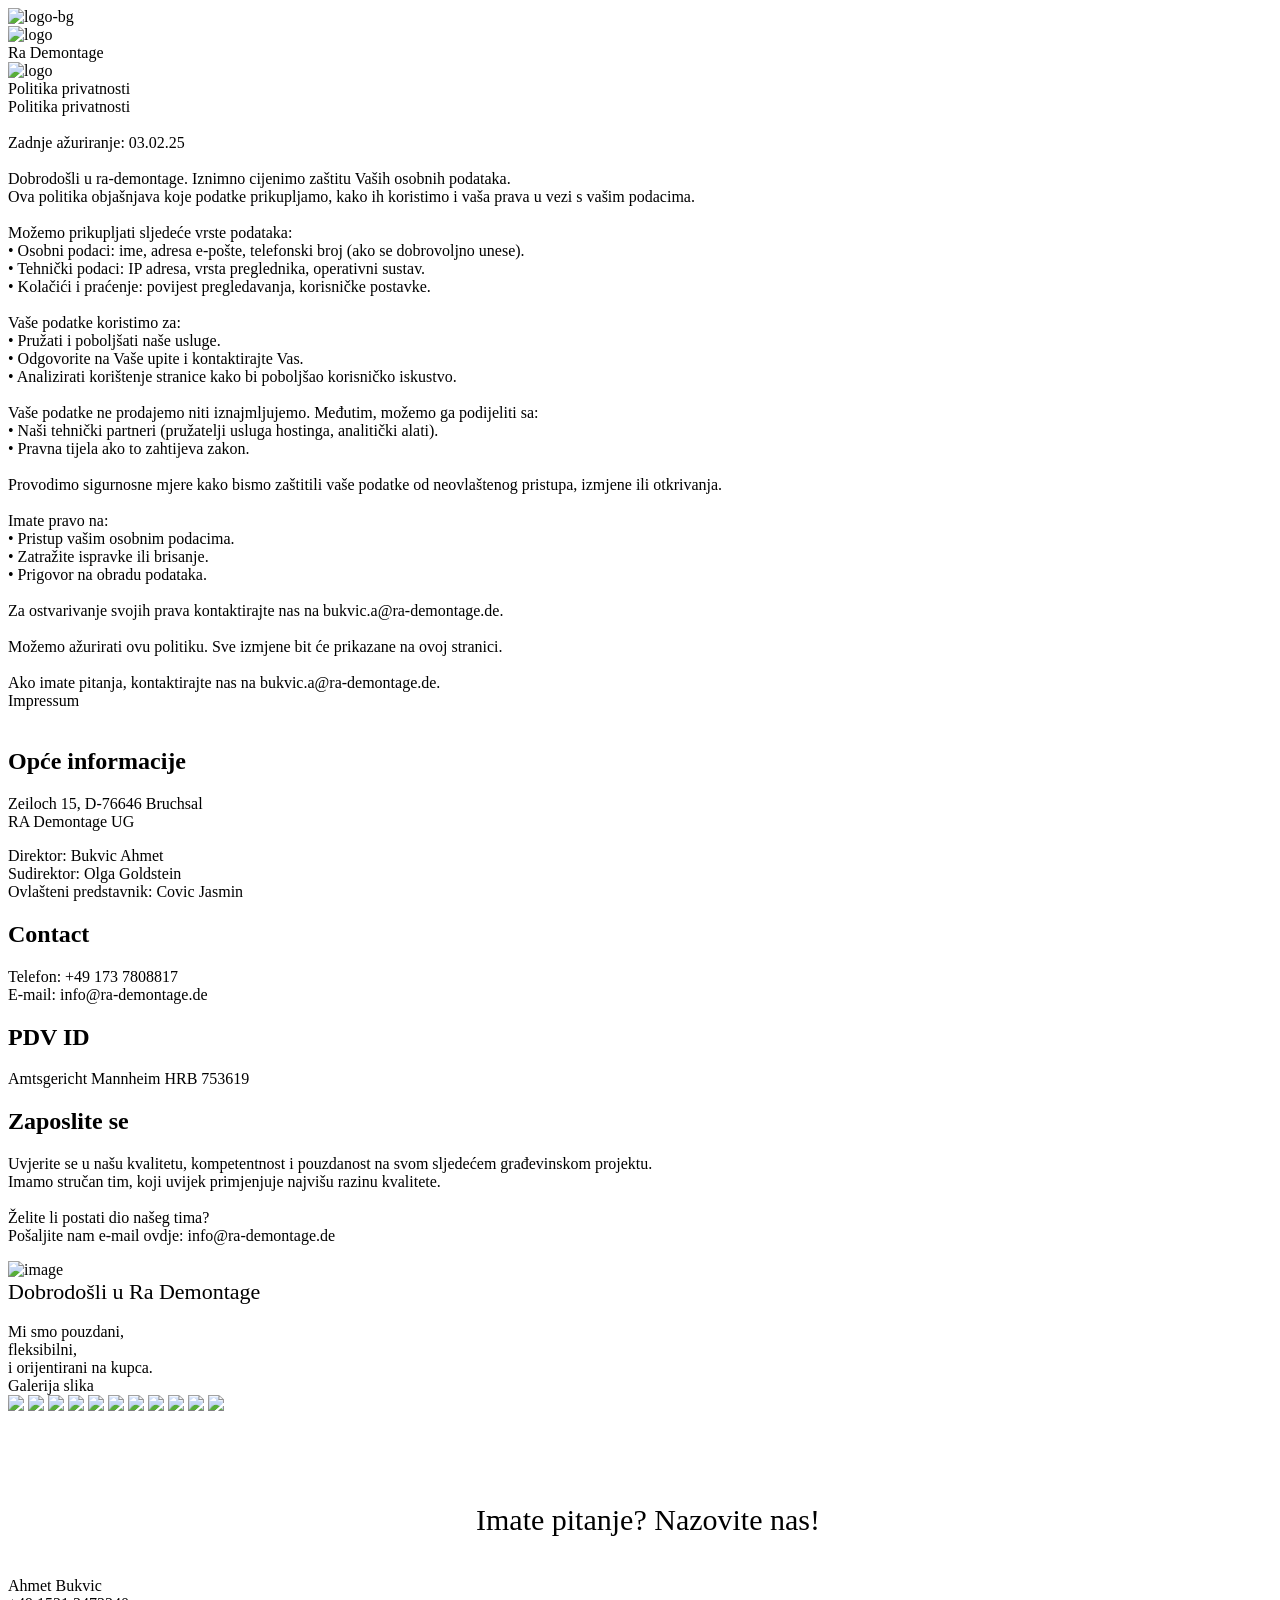
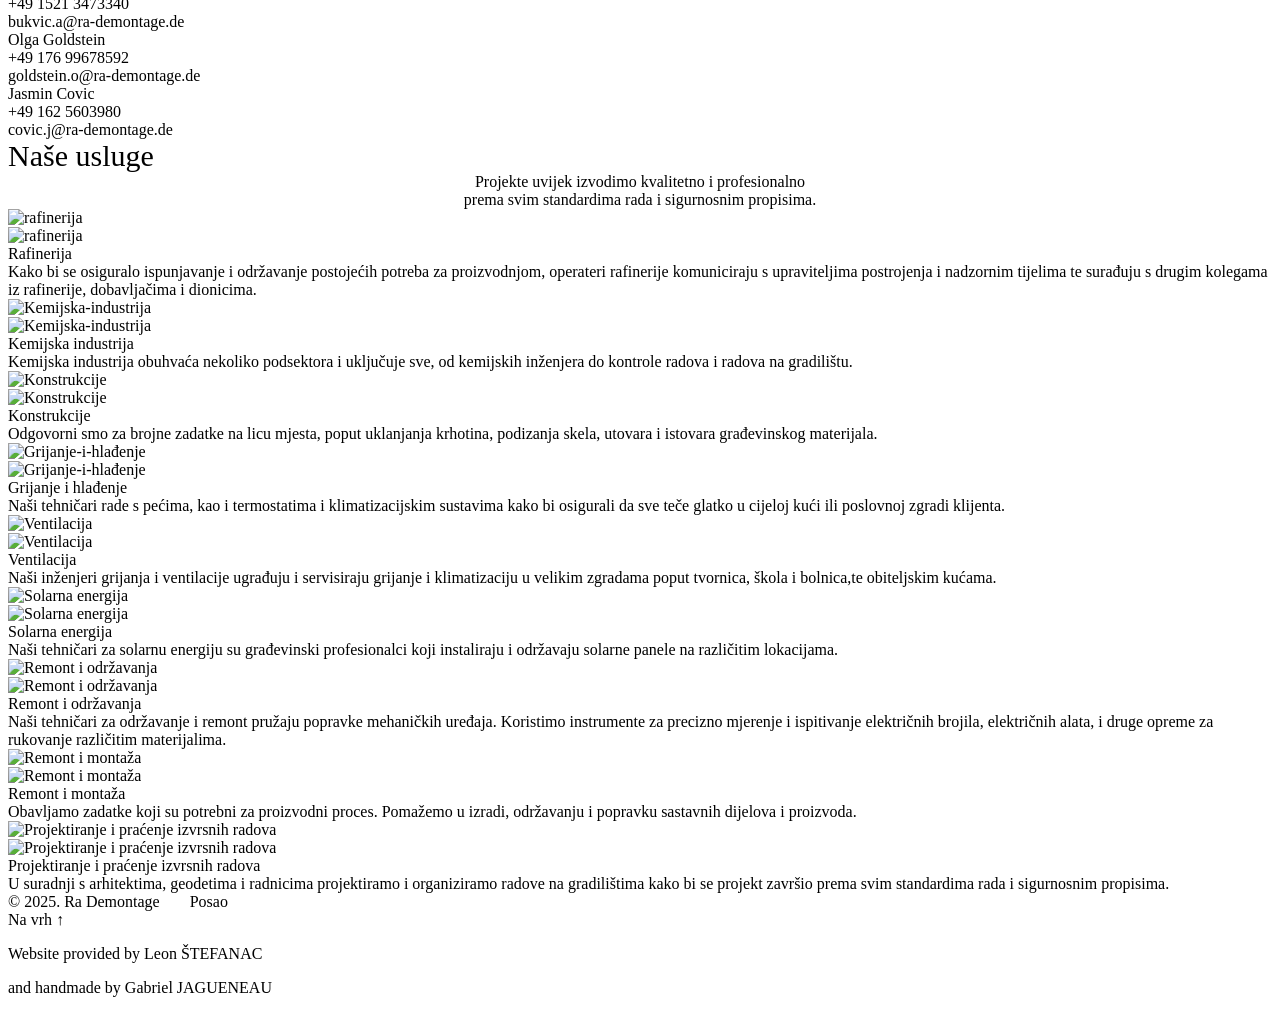
==== cr/index.html @ 196639bb "update contact phone number format and adjust header styles" ====
<!DOCTYPE html>
<html lang="Croatian">
<head>
    <meta charset="UTF-8">
    <meta name="viewport" content="width=device-width, initial-scale=1.0">
    <title>Ra Demontage - cr</title>
    <link rel="icon" href="https://raw.githubusercontent.com/TheGreatMegalodon/ra-demontage/refs/heads/main/storage/ra-demontage.png">
    <script src="https://cdn.jsdelivr.net/npm/emailjs-com@3/dist/email.min.js"></script>

    <link rel="stylesheet" href="https://thegreatmegalodon.github.io/ra-demontage/style.css">
    <script src="https://thegreatmegalodon.github.io/ra-demontage/script.js"></script>

    <meta content="Ra Demontage" property="og:title">
    <meta content="Pouzdani smo, fleksibilni i orijentirani na kupce." property="og:description">
    <meta content="https://www.ra-demontage.com" property="og:url">
    <meta content="https://raw.githubusercontent.com/TheGreatMegalodon/ra-demontage/refs/heads/main/storage/ra-demontage-red.png" property="og:image">
    <meta content="var(--main-color1)" data-react-helmet="true" name="theme-color">
    <meta name="viewport" content="width=device-width, initial-scale=1.0">
</head>
<header>
    <img id="top" class="img-back" src="https://raw.githubusercontent.com/TheGreatMegalodon/ra-demontage/refs/heads/main/storage/ra-demontage.png" alt="logo-bg">
    <div class="header-top">
        <div class="header-align-left">
            <img src="https://raw.githubusercontent.com/TheGreatMegalodon/ra-demontage/refs/heads/main/storage/ra-demontage.png" alt="logo">
            <div class="title">Ra Demontage</div>
        </div>
        <div class="header-align-right">
            <div class="action-menu" style="display: none;">
                <button class="menu-button" style="font-family: 'Material Symbols Rounded';"><div class="menu-logo">g_translate</div></button>
                <div class="dropdown">
                    <a class="dropdown-item" onclick="redirect.in('')">
                        <div class="logo">
                            <span class="over">
                                <img src="https://raw.githubusercontent.com/TheGreatMegalodon/ra-demontage/main/storage/flags/Flag_of_Germany.png" alt="">
                            </span>
                            Njemački
                        </div>
                    </a>
                    <a class="dropdown-item" onclick="redirect.in('/en')">
                        <div class="logo">
                            <span class="over">
                                <img src="https://raw.githubusercontent.com/TheGreatMegalodon/ra-demontage/main/storage/flags/Flag_of_the_United_Kingdom.png" alt="">
                            </span>
                            Engleski
                        </div>
                    </a>
                    <a class="dropdown-item not-accessible">
                        <div class="logo">
                            <span class="over">
                                <img src="https://raw.githubusercontent.com/TheGreatMegalodon/ra-demontage/main/storage/flags/Flag_of_Croatia.png" alt="">
                            </span>
                            Hrvatski
                        </div>
                    </a>
                </div>
            </div>
            <img class="logo" src="https://raw.githubusercontent.com/TheGreatMegalodon/ra-demontage/refs/heads/main/storage/ra-demontage.png" alt="logo">
            <div onclick="urlStatus.update('privacy-policy');" class="pol-conf">Politika privatnosti</div>
        </div>
    </div>
</header>

<body onload="urlStatus.check(window.location.href.split('?=')[1])">

    <section id="privacy-policy" class="">
        <div class="background" onclick="urlStatus.update('')"></div>
        <div class="container">
            <div class="top">
                <div class="name">Politika privatnosti</div>
                <div class="leave" id="leave_privacy-policy" onclick="urlStatus.update('')">
                    <img src="https://raw.githubusercontent.com/TheGreatMegalodon/ra-demontage/refs/heads/main/storage/close_fullscren.svg" alt="">
                </div>
            </div>
            <span class="sepLine"></span>
            <div class="content">
                Zadnje ažuriranje: 03.02.25 <br>
                <br>
                Dobrodošli u ra-demontage. Iznimno cijenimo zaštitu Vaših osobnih podataka.<br>
                Ova politika objašnjava koje podatke prikupljamo, kako ih koristimo i vaša prava u vezi s vašim podacima. <br>
                <br>
                Možemo prikupljati sljedeće vrste podataka:<br>
                	•	Osobni podaci: ime, adresa e-pošte, telefonski broj (ako se dobrovoljno unese).<br>
                	•	Tehnički podaci: IP adresa, vrsta preglednika, operativni sustav.<br>
                	•	Kolačići i praćenje: povijest pregledavanja, korisničke postavke.<br>
                <br>
                Vaše podatke koristimo za:<br>
                	•	Pružati i poboljšati naše usluge.<br>
                	•	Odgovorite na Vaše upite i kontaktirajte Vas.<br>
                	•	Analizirati korištenje stranice kako bi poboljšao korisničko iskustvo.<br>
                <br>
                Vaše podatke ne prodajemo niti iznajmljujemo. Međutim, možemo ga podijeliti sa:<br>
                	•	Naši tehnički partneri (pružatelji usluga hostinga, analitički alati).<br>
                	•	Pravna tijela ako to zahtijeva zakon.<br>
                <br>
                Provodimo sigurnosne mjere kako bismo zaštitili vaše podatke od neovlaštenog pristupa, izmjene ili otkrivanja.<br>
                <br>
                Imate pravo na:<br>
                	•	Pristup vašim osobnim podacima.<br>
                	•	Zatražite ispravke ili brisanje.<br>
                	•	Prigovor na obradu podataka.<br>
                <br>
                Za ostvarivanje svojih prava kontaktirajte nas na bukvic.a@ra-demontage.de.<br>
                <br>
                Možemo ažurirati ovu politiku. Sve izmjene bit će prikazane na ovoj stranici.<br>
                <br>
                Ako imate pitanja, kontaktirajte nas na bukvic.a@ra-demontage.de.<br>
            </div>
        </div>
    </section>

    <section id="impressum" class="">
        <div class="background" onclick="urlStatus.update('')"></div>
        <div class="container">
            <div class="top">
                <div class="name">Impressum</div>
                <div class="leave" id="leave_impressum" onclick="urlStatus.update('')">
                    <img src="https://raw.githubusercontent.com/TheGreatMegalodon/ra-demontage/refs/heads/main/storage/close_fullscren.svg" alt="">
                </div>
            </div>
            <span class="sepLine"></span>
            <div class="content">
                <h2>Opće informacije</h2>
                <p>
                    Zeiloch 15, D-76646 Bruchsal <br>
                    RA Demontage UG
                </p>
                <p>
                    <a style="color: var(--main-color3);">Direktor:</a> Bukvic Ahmet <br>
                    <a style="color: var(--main-color3);">Sudirektor:</a> Olga Goldstein <br>
                    <a style="color: var(--main-color3);">Ovlašteni predstavnik:</a> Covic Jasmin <br>
                </p>
                <h2>Contact</h2>
                <p>
                    Telefon: +49 173 7808817 <br>
                    E-mail: <a style="color: var(--main-color3);">info@ra-demontage.de</a>
                </p>
                <h2>PDV ID</h2>
                <p>
                    Amtsgericht Mannheim HRB 753619
                </p>
                <h2>Zaposlite se</h2>
                <p>
                    Uvjerite se u našu kvalitetu, kompetentnost i pouzdanost na svom sljedećem građevinskom projektu. <br>
                    Imamo stručan tim, koji uvijek primjenjuje najvišu razinu kvalitete. <br>
                    <br>
                    Želite li postati dio našeg tima? <br>
                    Pošaljite nam e-mail ovdje: <a style="color: var(--main-color3);">info@ra-demontage.de</a>
                </p>
            </div>
        </div>
    </section>

    <section id="first" class="first">
        <img class="igur" src="https://raw.githubusercontent.com/TheGreatMegalodon/ra-demontage/refs/heads/main/storage/pexels-scott-webb-1029635-1-400x567.jpg" alt="image">
        <div class="side-text">
            <div class="title boubacarr" style="font-size: 22px;">Dobrodošli u Ra Demontage</div>
            <span class="sep" style="margin-top: 25px; margin-bottom: 25px;"><img src="https://raw.githubusercontent.com/TheGreatMegalodon/ra-demontage/refs/heads/main/storage/verified_user.svg" alt=""></span>
            <div class="main-text boubacarr">
                Mi smo pouzdani, <br>
                fleksibilni, <br>
                i orijentirani na kupca.
            </div>
        </div>
    </section>

    <section class="gallery-contain">
        <div class="title">Galerija slika</div>
        <div class="gallery">
            <img src="https://raw.githubusercontent.com/TheGreatMegalodon/ra-demontage/refs/heads/main/storage/gallery/20190616_151824_11.jpg" onclick="Lightbox.open(this)">
            <img src="https://raw.githubusercontent.com/TheGreatMegalodon/ra-demontage/refs/heads/main/storage/gallery/20191219_081547_10.jpg" onclick="Lightbox.open(this)">
            <img src="https://raw.githubusercontent.com/TheGreatMegalodon/ra-demontage/refs/heads/main/storage/gallery/20200114_100958_7.jpg" onclick="Lightbox.open(this)">
            <img src="https://raw.githubusercontent.com/TheGreatMegalodon/ra-demontage/refs/heads/main/storage/gallery/Braunau-Kaltwalzwerk.jpg" onclick="Lightbox.open(this)">
            <img src="https://raw.githubusercontent.com/TheGreatMegalodon/ra-demontage/refs/heads/main/storage/gallery/IMG_20200729_124528_6.jpg" onclick="Lightbox.open(this)">
            <img src="https://raw.githubusercontent.com/TheGreatMegalodon/ra-demontage/refs/heads/main/storage/gallery/IMG_20200729_125005_5.jpg" onclick="Lightbox.open(this)">
            <img src="https://raw.githubusercontent.com/TheGreatMegalodon/ra-demontage/refs/heads/main/storage/gallery/Screenshot_20200622_201709.jpg" onclick="Lightbox.open(this)">
            <img src="https://raw.githubusercontent.com/TheGreatMegalodon/ra-demontage/refs/heads/main/storage/gallery/Screenshot_20200622_201754_4.jpg" onclick="Lightbox.open(this)">
            <img src="https://raw.githubusercontent.com/TheGreatMegalodon/ra-demontage/refs/heads/main/storage/gallery/slider631.jpg" onclick="Lightbox.open(this)">
            <img src="https://raw.githubusercontent.com/TheGreatMegalodon/ra-demontage/refs/heads/main/storage/gallery/swb4_3.jpg" onclick="Lightbox.open(this)">
            <img src="https://raw.githubusercontent.com/TheGreatMegalodon/ra-demontage/refs/heads/main/storage/gallery/swb12_2.jpg" onclick="Lightbox.open(this)">
        </div>
        <div class="lightbox" onclick="Lightbox.close()">
            <img id="lightbox-img" src="">
        </div>
    </section>

    <div class="ttla boubacar" style="margin-top: 70px; margin-bottom: 40px; font-size: 30px; width: 80vw; margin-left: 10vw; text-align: center;">Imate pitanje? Nazovite nas!</div>
    <section class="third" id="third">
        <div class="contact-boxes">
            <div class="name">Ahmet Bukvic</div>
            <div class="connect"><span class="symbol"><img src="https://raw.githubusercontent.com/TheGreatMegalodon/ra-demontage/refs/heads/main/storage/phone_in_talk.svg" alt=""></span>+49 1521 3473340</div>
            <div class="connect"><span class="symbol"><img src="https://raw.githubusercontent.com/TheGreatMegalodon/ra-demontage/refs/heads/main/storage/mail.svg" alt=""></span>bukvic.a@ra-demontage.de</div>
        </div>
        <div class="contact-boxes">
            <div class="name">Olga Goldstein</div>
            <div class="connect"><span class="symbol"><img src="https://raw.githubusercontent.com/TheGreatMegalodon/ra-demontage/refs/heads/main/storage/phone_in_talk.svg" alt=""></span>+49 176 99678592</div>
            <div class="connect"><span class="symbol"><img src="https://raw.githubusercontent.com/TheGreatMegalodon/ra-demontage/refs/heads/main/storage/mail.svg" alt=""></span>goldstein.o@ra-demontage.de</div>
        </div>
        <div class="contact-boxes">
            <div class="name">Jasmin Covic</div>
            <div class="connect"><span class="symbol"><img src="https://raw.githubusercontent.com/TheGreatMegalodon/ra-demontage/refs/heads/main/storage/phone_in_talk.svg" alt=""></span>+49 162 5603980</div>
            <div class="connect"><span class="symbol"><img src="https://raw.githubusercontent.com/TheGreatMegalodon/ra-demontage/refs/heads/main/storage/mail.svg" alt=""></span>covic.j@ra-demontage.de</div>
        </div>
    </section>

    <section class="fourth" id="fourth">
        <div class="ttla boubacar" style="font-size: 30px;">Naše usluge</div>
        <span style="width: 250px; height: 2px; border-radius: 90px; background-color: var(--title-color2);"></span>
        <div class="ttlb boubacarr" style="display: flex; flex-direction: column; align-items: center;">
            <span>Projekte uvijek izvodimo kvalitetno i profesionalno</span>
            <span>prema svim standardima rada i sigurnosnim propisima.</span>
        </div>
    </section>

    <section class="fifth" id="fifth">
        <div class="card" id="rafinerija">
            <img src="https://raw.githubusercontent.com/TheGreatMegalodon/ra-demontage/refs/heads/main/storage/refineries/Rafinerija1.png" alt="rafinerija">
            <div class="description">
                <div class="title">
                    <img class="logo" src="https://raw.githubusercontent.com/TheGreatMegalodon/ra-demontage/refs/heads/main/storage/refineries/rafinerija.png" alt="rafinerija"><div class="real-title ttla">Rafinerija</div>
                </div>
                <div class="real-description ttlc">Kako bi se osiguralo ispunjavanje i održavanje postojećih potreba za proizvodnjom, operateri rafinerije komuniciraju s upraviteljima postrojenja i nadzornim tijelima te surađuju s drugim kolegama iz rafinerije, dobavljačima i dionicima.</div>
            </div>
        </div>

        <div class="card" id="Kemijska-industrija">
            <img src="https://raw.githubusercontent.com/TheGreatMegalodon/ra-demontage/refs/heads/main/storage/chemical-industry/Kemijska-industrija1.png" alt="Kemijska-industrija">
            <div class="description">
                <div class="title">
                    <img class="logo" src="https://raw.githubusercontent.com/TheGreatMegalodon/ra-demontage/refs/heads/main/storage/chemical-industry/Kemijska-industrija.png" alt="Kemijska-industrija"><div class="real-title ttla">Kemijska industrija</div>
                </div>
                <div class="real-description ttlc">Kemijska industrija obuhvaća nekoliko podsektora i uključuje sve, od kemijskih inženjera do kontrole radova i radova na gradilištu.</div>
            </div>
        </div>

        <div class="card" id="Konstrukcije">
            <img src="https://raw.githubusercontent.com/TheGreatMegalodon/ra-demontage/refs/heads/main/storage/constructions/construction-silhouette-600x401.jpg" alt="Konstrukcije">
            <div class="description">
                <div class="title">
                    <img class="logo" src="https://raw.githubusercontent.com/TheGreatMegalodon/ra-demontage/refs/heads/main/storage/constructions/konstrukcije.png" alt="Konstrukcije"><div class="real-title ttla">Konstrukcije</div>
                </div>
                <div class="real-description ttlc">Odgovorni smo za brojne zadatke na licu mjesta, poput uklanjanja krhotina, podizanja skela, utovara i istovara građevinskog materijala.</div>
            </div>
        </div>

        <div class="card" id="Grijanje-i-hlađenje">
            <img src="https://raw.githubusercontent.com/TheGreatMegalodon/ra-demontage/refs/heads/main/storage/heating-and-cooling/grijanje-i-hladenje-600x438.jpg" alt="Grijanje-i-hlađenje">
            <div class="description">
                <div class="title">
                    <img class="logo" src="https://raw.githubusercontent.com/TheGreatMegalodon/ra-demontage/refs/heads/main/storage/heating-and-cooling/grijanje-i-hladenje.png" alt="Grijanje-i-hlađenje"><div class="real-title ttla">Grijanje i hlađenje</div>
                </div>
                <div class="real-description ttlc">Naši tehničari rade s pećima, kao i termostatima i klimatizacijskim sustavima kako bi osigurali da sve teče glatko u cijeloj kući ili poslovnoj zgradi klijenta.</div>
            </div>
        </div>

        <div class="card" id="Ventilacija">
            <img src="https://raw.githubusercontent.com/TheGreatMegalodon/ra-demontage/refs/heads/main/storage/ventilation/3d-rendering-ventilation-system-1-600x429.jpg" alt="Ventilacija">
            <div class="description">
                <div class="title">
                    <img class="logo" src="https://raw.githubusercontent.com/TheGreatMegalodon/ra-demontage/refs/heads/main/storage/ventilation/ventilacija.png" alt="Ventilacija"><div class="real-title ttla">Ventilacija</div>
                </div>
                <div class="real-description ttlc">Naši inženjeri grijanja i ventilacije ugrađuju i servisiraju grijanje i klimatizaciju u velikim zgradama poput tvornica, škola i bolnica,te obiteljskim kućama.</div>
            </div>
        </div>

        <div class="card" id="Solarna energija">
            <img src="https://raw.githubusercontent.com/TheGreatMegalodon/ra-demontage/refs/heads/main/storage/solar-evergy/low-angle-solar-pannels-arrangement-600x400.jpg" alt="Solarna energija">
            <div class="description">
                <div class="title">
                    <img class="logo" src="https://raw.githubusercontent.com/TheGreatMegalodon/ra-demontage/refs/heads/main/storage/solar-evergy/solarna-energija.png" alt="Solarna energija"><div class="real-title ttla">Solarna energija</div>
                </div>
                <div class="real-description ttlc">Naši tehničari za solarnu energiju su građevinski profesionalci koji instaliraju i održavaju solarne panele na različitim lokacijama.</div>
            </div>
        </div>

        <div class="card" id="Remont i održavanja">
            <img src="https://raw.githubusercontent.com/TheGreatMegalodon/ra-demontage/refs/heads/main/storage/repair-and-maintenance/odrzavanje-1-e1658160011143-600x364.jpg" alt="Remont i održavanja">
            <div class="description">
                <div class="title">
                    <img class="logo" src="https://raw.githubusercontent.com/TheGreatMegalodon/ra-demontage/refs/heads/main/storage/repair-and-maintenance/remont-i-odrzavanje-1.png" alt="Remont i održavanja"><div class="real-title ttla">Remont i održavanja</div>
                </div>
                <div class="real-description ttlc">Naši tehničari za održavanje i remont pružaju popravke mehaničkih uređaja. Koristimo instrumente za precizno mjerenje i ispitivanje električnih brojila, električnih alata, i  druge opreme za rukovanje različitim materijalima.</div>
            </div>
        </div>

        <div class="card" id="Remont i montaža">
            <img src="https://raw.githubusercontent.com/TheGreatMegalodon/ra-demontage/refs/heads/main/storage/Repair-and-assembly/montaza-600x337.jpg" alt="Remont i montaža">
            <div class="description">
                <div class="title">
                    <img class="logo" src="https://raw.githubusercontent.com/TheGreatMegalodon/ra-demontage/refs/heads/main/storage/Repair-and-assembly/remont-i-montaza.png" alt="Remont i montaža"><div class="real-title ttla">Remont i montaža</div>
                </div>
                <div class="real-description ttlc">Obavljamo zadatke koji su potrebni za proizvodni proces. Pomažemo u izradi, održavanju i popravku sastavnih dijelova i proizvoda.</div>
            </div>
        </div>

        <div class="card" id="Projektiranje i praćenje izvrsnih radova">
            <img src="https://raw.githubusercontent.com/TheGreatMegalodon/ra-demontage/refs/heads/main/storage/Projecting-and-monitoring-of-excellent-works/projektiranje-600x399.jpg" alt="Projektiranje i praćenje izvrsnih radova">
            <div class="description">
                <div class="title">
                    <img class="logo" src="https://raw.githubusercontent.com/TheGreatMegalodon/ra-demontage/refs/heads/main/storage/Projecting-and-monitoring-of-excellent-works/projektiranje-i-pracenje-radova.png" alt="Projektiranje i praćenje izvrsnih radova"><div class="real-title ttla">Projektiranje i praćenje izvrsnih radova</div>
                </div>
                <div class="real-description ttlc">U suradnji s arhitektima, geodetima i radnicima projektiramo i organiziramo radove na gradilištima kako bi se projekt završio prema svim standardima rada i sigurnosnim propisima.</div>
            </div>
        </div>

    </section>

</body>

<footer>
    <div class="ttlb align-left" style="display: flex; gap: 15px;">
        <div class="rights">© 2025. Ra Demontage</div>
        <span class="sep"><img src="https://raw.githubusercontent.com/TheGreatMegalodon/ra-demontage/refs/heads/main/storage/verified_user.svg" alt=""></span>
        <div onclick="urlStatus.update('impressum');" class="work">Posao</div>
    </div>
    <div onclick="scrollToElement('top', false)" class="ttlb align-right">Na vrh ↑</div>
</footer>

<div class="me-gg">
    <p>Website <span>provided by Leon ŠTEFANAC</span></p>
    <p>and <span>handmade by <a class="link" onclick="redirect.out('https://gabriel-jagueneau.github.io/Portfolio/')">Gabriel JAGUENEAU</a></span></p>
</div>

</html>
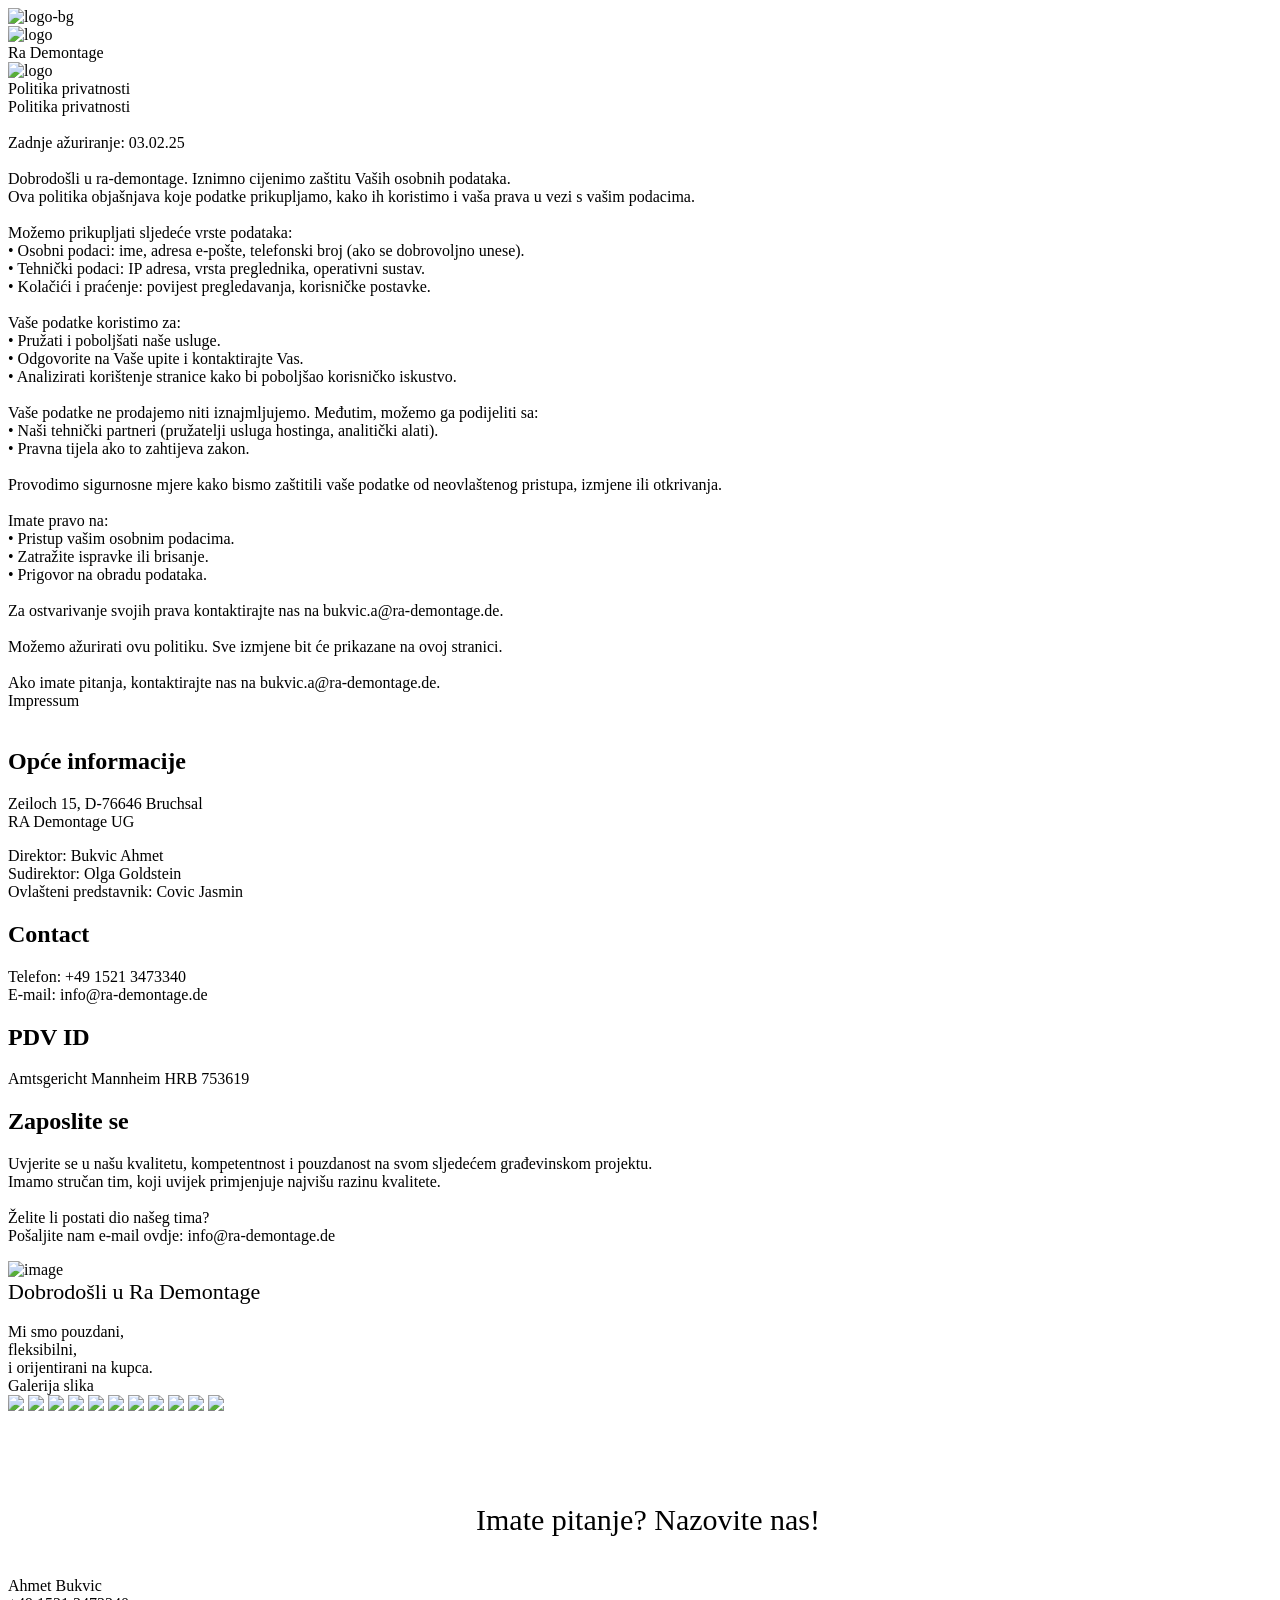
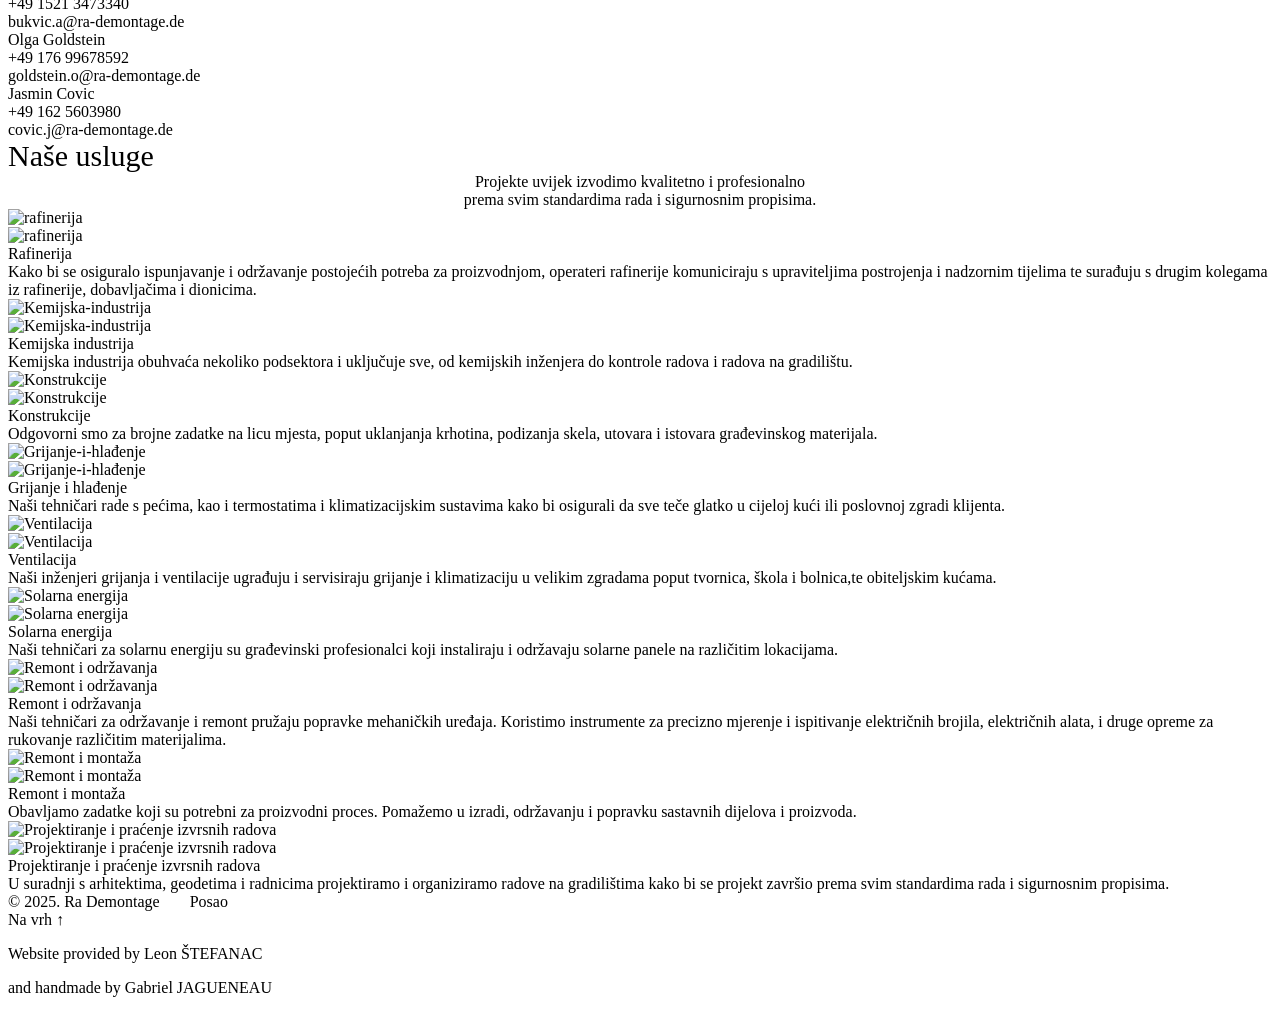
==== commit 3e5470fc: "update contact phone number across all language versions" ====
--- a/cr/index.html
+++ b/cr/index.html
@@ -131,7 +131,7 @@
                 </p>
                 <h2>Contact</h2>
                 <p>
-                    Telefon: +49 173 7808817 <br>
+                    Telefon: +49 1521 3473340 <br>
                     E-mail: <a style="color: var(--main-color3);">info@ra-demontage.de</a>
                 </p>
                 <h2>PDV ID</h2>
